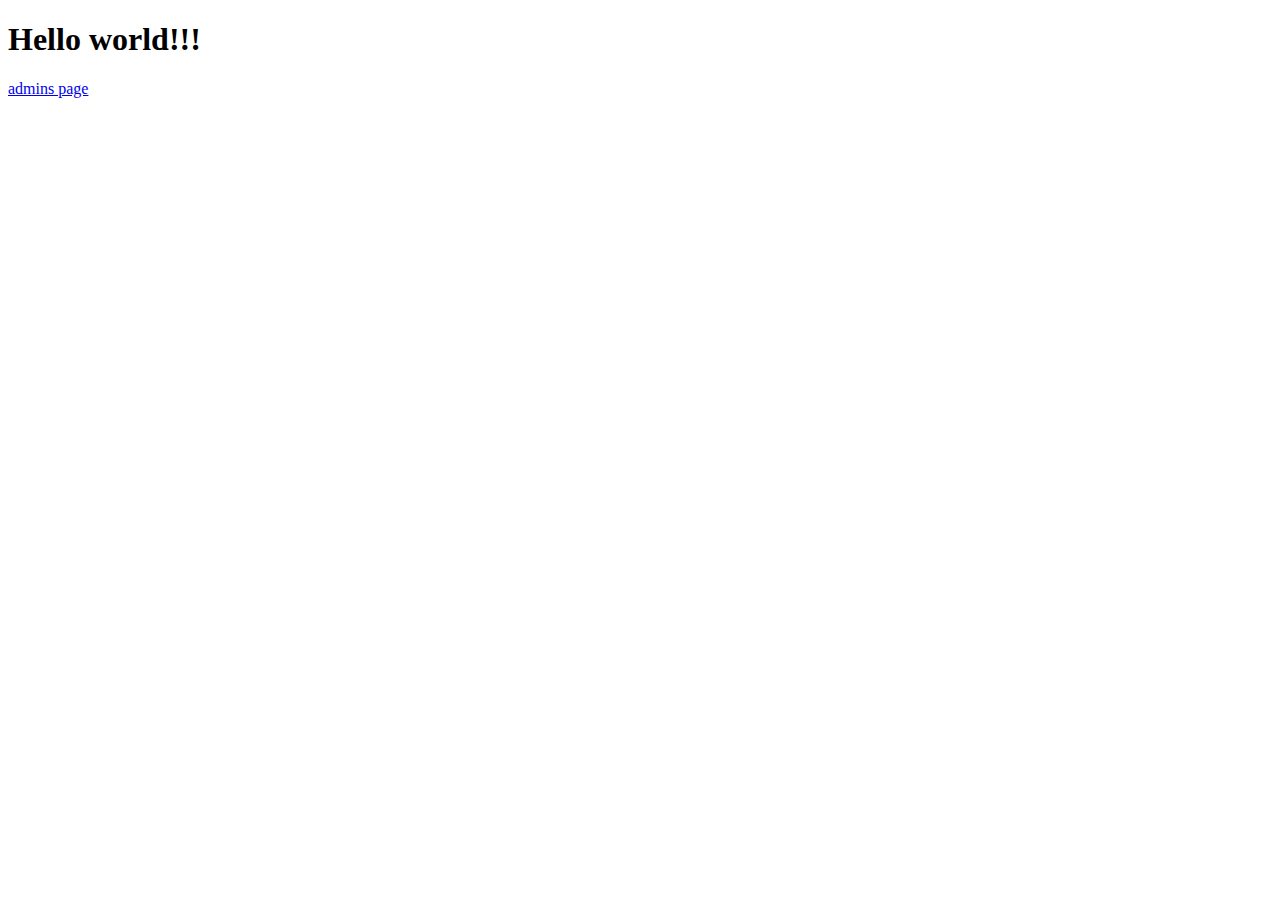
==== src/main/resources/templates/grandHotel/index.html @ db199367 "hello" ====
<!DOCTYPE html>
<html lang="en" xmlns:th="http://www.thymeleaf.org">
<head>
    <meta charset="UTF-8">
    <title>Hello</title>
</head>
<body>
<h1>Hello world!!!</h1>
<a href="/admins">admins page</a>


</body>
</html>
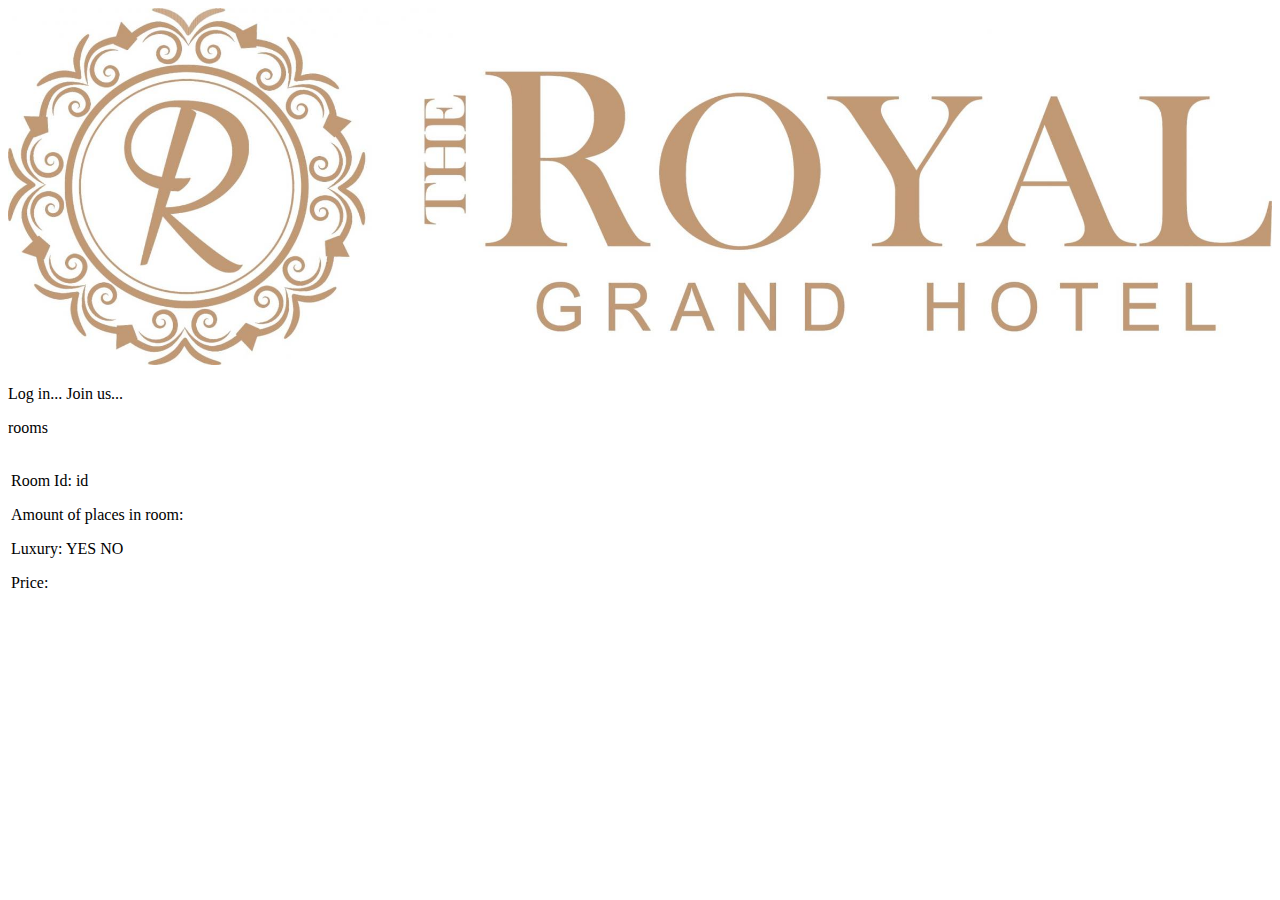
==== commit c9dca087: "Templates" ====
--- a/src/main/resources/templates/grandHotel/index.html
+++ b/src/main/resources/templates/grandHotel/index.html
@@ -1,13 +1,42 @@
 <!DOCTYPE html>
-<html lang="en" xmlns:th="http://www.thymeleaf.org">
+<html xmlns:th="http://www.thymeleaf.org">
 <head>
     <meta charset="UTF-8">
-    <title>Hello</title>
+    <link rel="stylesheet" type="text/css" href="hotel.css">
+    <title>Grand Hotel</title>
 </head>
 <body>
-<h1>Hello world!!!</h1>
-<a href="/admins">admins page</a>
 
+<img src="img/logo.jpg" width="100%" class="logo">
+<div class="logging">
+    <p>Log in... Join us...</p>
+</div>
 
+<div class="rooms">
+    <table class="content">
+        <tr>
+            <th:block th:each="count : ${#numbers.sequence(1,rooms.size(),1)}">
+
+                <th:block th:if="${count.intValue()}%4!=0">
+                    <td>
+                        <p>Room Id: <span th:text="${rooms.get(count.intValue()-1).getRoomId()}">id</span></p>
+                        <p>Amount of places in room: <span th:text="${rooms.get(count.intValue()-1).getAmountOfPlaces()}"></span></p>
+                        <p>Luxury: <span th:if="${rooms.get(count.intValue()-1).getLuxury()}">YES</span>
+                            <span th:unless="${rooms.get(count.intValue()-1).getLuxury()}">NO</span>
+                        </p>
+                        <p>Price: <span th:text="${rooms.get(count.intValue()-1).getPrice()}"></span></p>
+                    </td>
+                </th:block>
+                <th:block th:unless="${count.intValue()}%4!=0">
+                    <span th:text="${count.intValue()}">rooms</span></p>
+                    <tr>
+                        <td>
+
+                        </td>
+                </th:block>
+            </th:block>
+        </tr>
+    </table>
+</div>
 </body>
 </html>